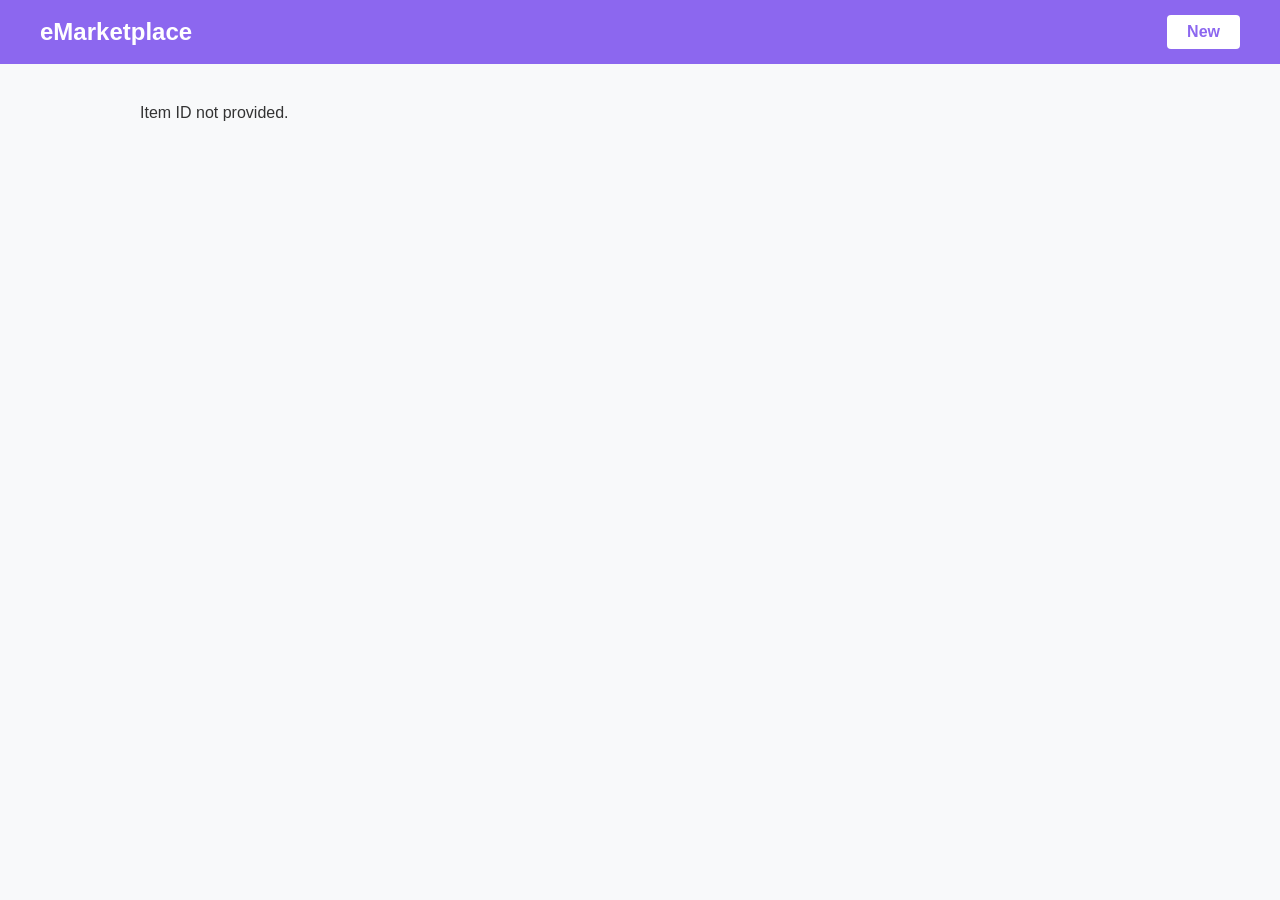
==== src/main/webapp/item.html @ a01e555b "Init" ====
<!DOCTYPE html>
<html lang="en">
<head>
    <meta charset="UTF-8">
    <title>Item Detail - eMarketplace</title>
    <link rel="stylesheet" href="styles.css">
</head>
<body>
<header>
    <h1 onclick="window.location.href='index.html'">eMarketplace</h1>
    <a href="new-item.html" class="btn-new">New</a>
</header>

<div class="container" id="itemDetailContainer">
    <p>Loading item details...</p>
</div>

<script src="item.js"></script>
</body>
</html>
---- src/main/webapp/styles.css ----
:root {
    --primary-color: #8c67ef;
    --bg-color: #f8f9fa;
    --text-color: #333;
}

body {
    font-family: 'Segoe UI', Tahoma, Geneva, Verdana, sans-serif;
    margin: 0;
    padding: 0;
    background-color: var(--bg-color);
    color: var(--text-color);
}

header {
    background-color: var(--primary-color);
    padding: 15px 40px;
    display: flex;
    justify-content: space-between;
    align-items: center;
    color: white;
}

header h1 {
    margin: 0;
    font-size: 24px;
    cursor: pointer;
}

.btn-new {
    background-color: white;
    color: var(--primary-color);
    text-decoration: none;
    padding: 8px 20px;
    border-radius: 4px;
    font-weight: bold;
}

.container {
    max-width: 1000px;
    margin: 40px auto;
    padding: 0 20px;
}

.stats {
    margin-bottom: 20px;
    color: #666;
}

.grid {
    display: grid;
    grid-template-columns: repeat(3, 1fr);
    gap: 30px;
}

.card {
    background: white;
    padding: 15px;
    border-radius: 8px;
    box-shadow: 0 2px 5px rgba(0,0,0,0.05);
    cursor: pointer;
    transition: transform 0.2s;
}

.card:hover {
    transform: translateY(-5px);
}

.card img {
    width: 100%;
    height: 200px;
    object-fit: cover;
    border-radius: 4px;
}

.card-info {
    margin-top: 10px;
}

.card-title {
    font-weight: bold;
    margin-bottom: 5px;
}

.card-price {
    color: var(--primary-color);
}

.pagination {
    display: flex;
    justify-content: center;
    align-items: center;
    margin-top: 40px;
    gap: 15px;
}

.pagination button {
    background-color: var(--primary-color);
    color: white;
    border: none;
    padding: 8px 15px;
    border-radius: 4px;
    cursor: pointer;
}

.pagination button:disabled {
    background-color: #ccc;
    cursor: not-allowed;
}

.form-container {
    background: white;
    padding: 40px;
    border-radius: 8px;
    box-shadow: 0 2px 5px rgba(0,0,0,0.05);
    max-width: 600px;
    margin: 0 auto;
}

.form-container h2 {
    text-align: center;
    margin-bottom: 30px;
}

.form-row {
    display: flex;
    gap: 20px;
    margin-bottom: 20px;
}

.form-group {
    flex: 1;
    display: flex;
    flex-direction: column;
}

.form-group label {
    margin-bottom: 5px;
    font-weight: bold;
}

.form-group input[type="text"],
.form-group input[type="number"],
.form-group textarea {
    padding: 10px;
    border: 1px solid #ddd;
    border-radius: 4px;
}

.form-group textarea {
    height: 120px;
    resize: vertical;
}

.btn-submit {
    background-color: var(--primary-color);
    color: white;
    border: none;
    padding: 10px 40px;
    border-radius: 4px;
    font-size: 16px;
    cursor: pointer;
    display: block;
    margin: 0 auto;
}

.item-detail {
    background: white;
    padding: 30px;
    border-radius: 8px;
}

.item-detail img {
    width: 100%;
    max-height: 400px;
    object-fit: cover;
    border-radius: 8px;
    margin-bottom: 20px;
}

.item-header {
    display: flex;
    justify-content: space-between;
    align-items: center;
    margin-bottom: 10px;
}

.item-title {
    font-size: 28px;
    margin: 0;
}

.item-price {
    font-size: 24px;
    color: var(--primary-color);
    font-weight: bold;
}

.item-date {
    color: #888;
    margin-bottom: 20px;
}

.item-description {
    line-height: 1.6;
}


.btn-buy {
    background-color: #28a745;
    color: white;
    border: none;
    padding: 12px 20px;
    border-radius: 4px;
    font-size: 18px;
    font-weight: bold;
    cursor: pointer;
    width: 100%;
    transition: background-color 0.2s ease, transform 0.1s ease;
}

.btn-buy:hover {
    background-color: #218838;
}

.btn-buy:active {
    transform: scale(0.98);
}
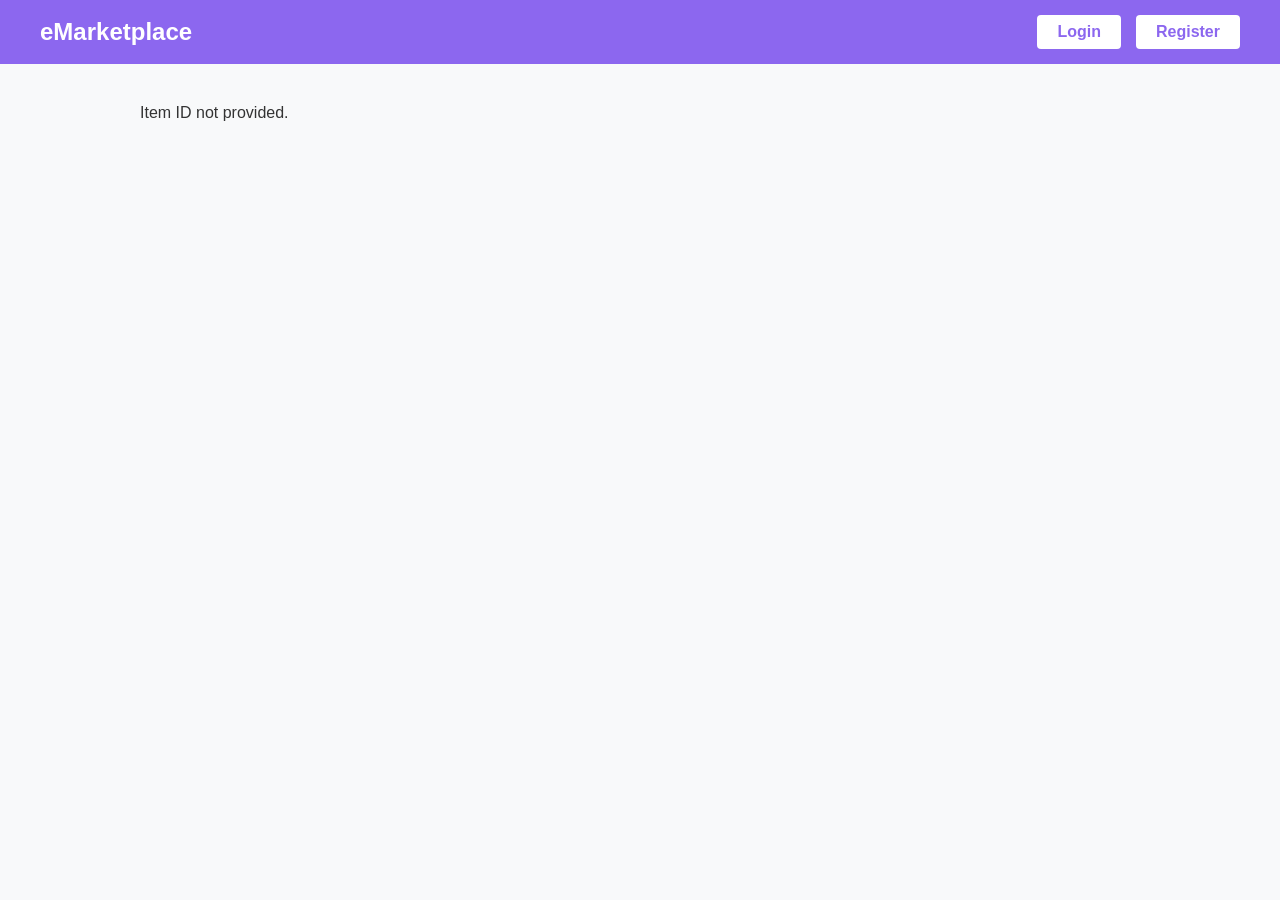
==== commit a01e75c5: "Done" ====
--- a/src/main/webapp/item.html
+++ b/src/main/webapp/item.html
@@ -8,7 +8,8 @@
 <body>
 <header>
     <h1 onclick="window.location.href='index.html'">eMarketplace</h1>
-    <a href="new-item.html" class="btn-new">New</a>
+    <div id="auth-actions">
+    </div>
 </header>
 
 <div class="container" id="itemDetailContainer">
--- a/src/main/webapp/styles.css
+++ b/src/main/webapp/styles.css
@@ -225,4 +225,51 @@
 
 .btn-buy:active {
     transform: scale(0.98);
+}
+
+#auth-actions {
+    display: flex;
+    gap: 15px;
+    align-items: center;
+}
+
+.btn-logout {
+    background-color: transparent;
+    color: white;
+    border: 1px solid white;
+    padding: 8px 20px;
+    border-radius: 4px;
+    font-weight: bold;
+    cursor: pointer;
+    transition: background-color 0.2s;
+}
+
+.btn-logout:hover {
+    background-color: rgba(255, 255, 255, 0.1);
+}
+
+.sort-container {
+    display: flex;
+    justify-content: flex-end;
+    align-items: center;
+    margin-bottom: 20px;
+    gap: 10px;
+}
+
+.sort-container select {
+    padding: 8px;
+    border-radius: 4px;
+    border: 1px solid #ddd;
+    outline: none;
+    font-family: inherit;
+}
+
+input[type="password"],
+input[type="date"],
+input[type="email"] {
+    padding: 10px;
+    border: 1px solid #ddd;
+    border-radius: 4px;
+    width: 100%;
+    box-sizing: border-box;
 }
